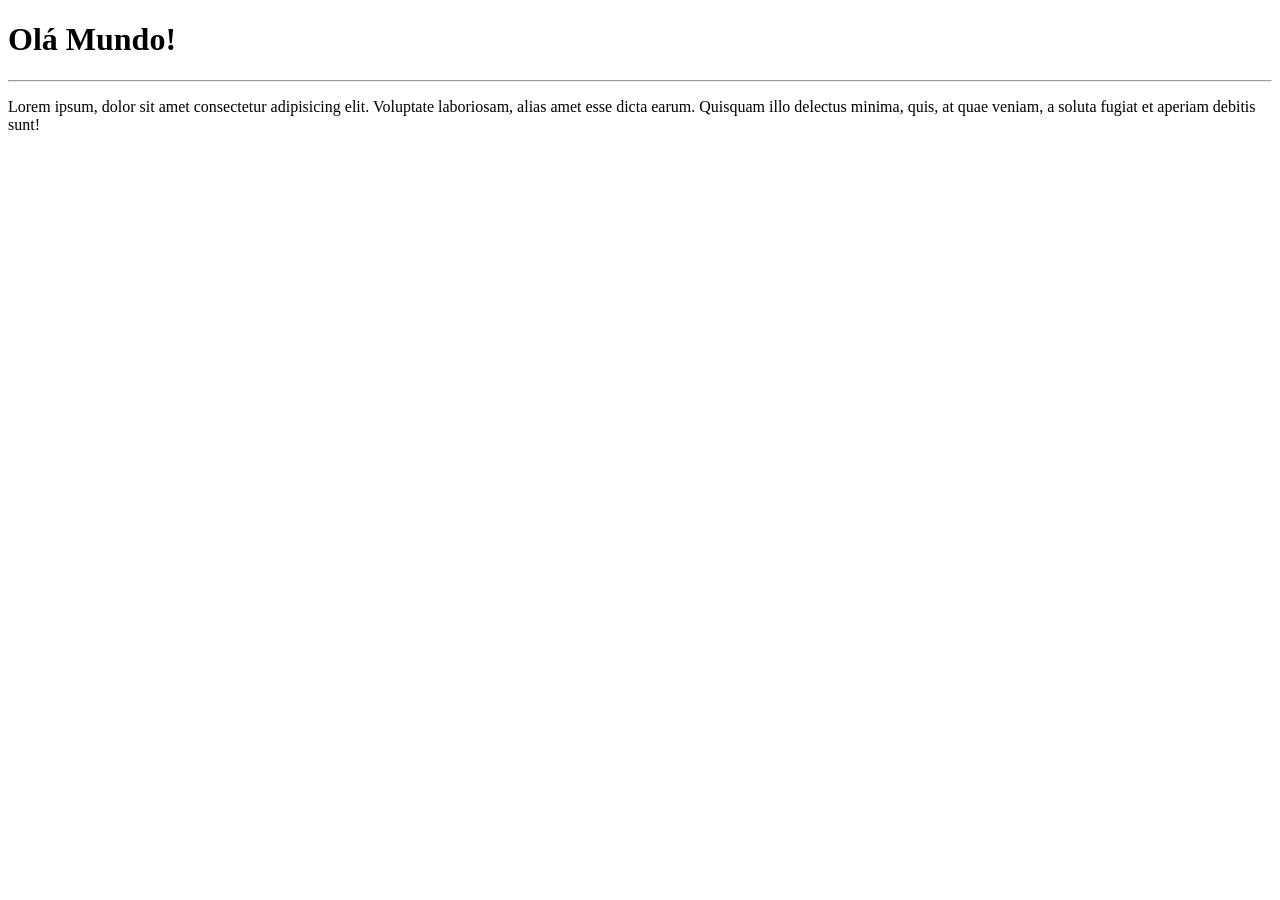
==== Site-exemplo/index.html @ 7b4a6627 "Criei a página principal" ====
<!DOCTYPE html>
<html lang="pt-br">
<head>
    <meta charset="UTF-8">
    <meta name="viewport" content="width=device-width, initial-scale=1.0">
    <title>Meu primeiro site em repositório</title>

</head>
<body>
    <h1>Olá Mundo!</h1>
    <hr>
    <p>Lorem ipsum, dolor sit amet consectetur adipisicing elit. Voluptate laboriosam, alias amet esse dicta earum. Quisquam illo delectus minima, quis, at quae veniam, a soluta fugiat et aperiam debitis sunt!</p>
    
</body>
</html>
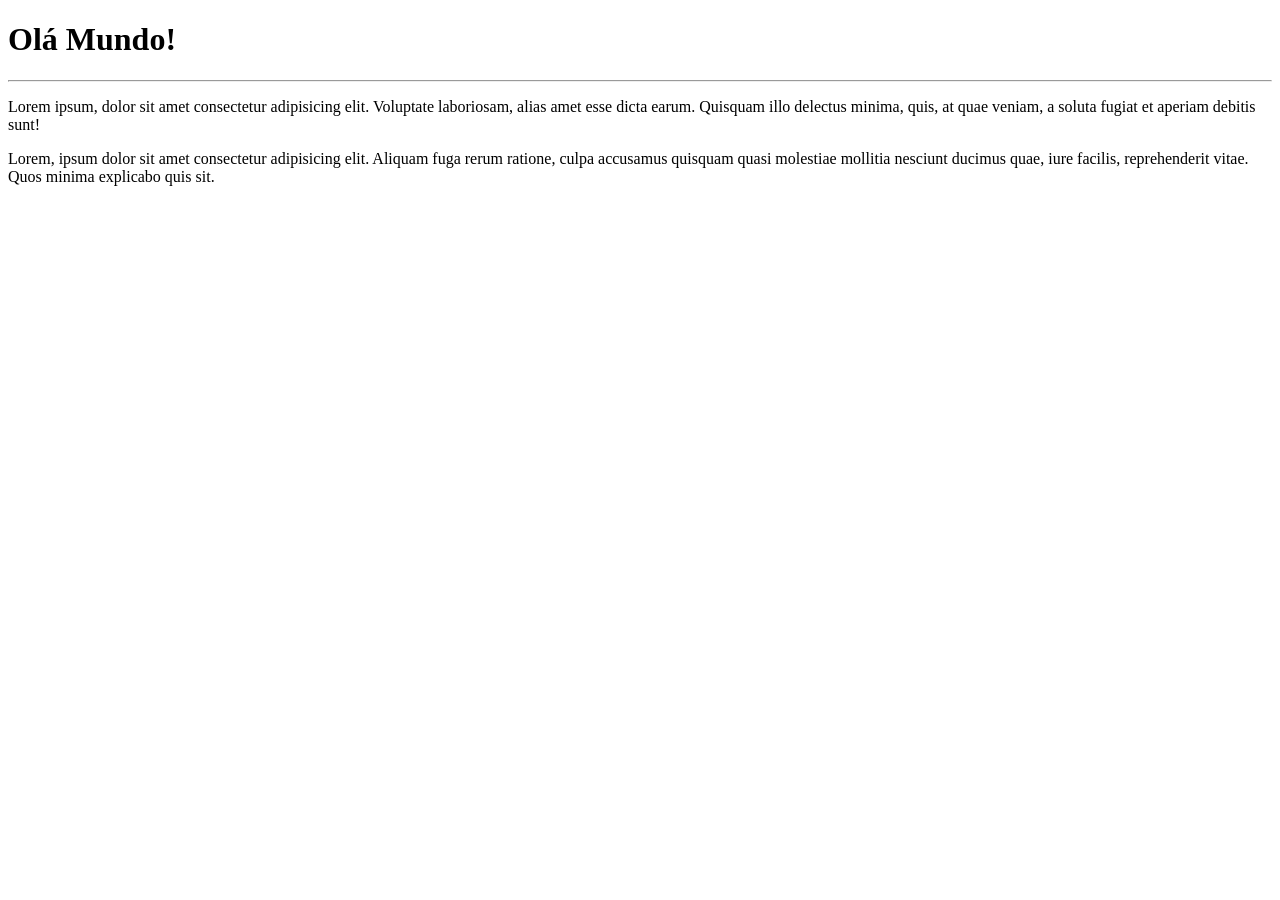
==== commit c01c2afa: "adicionei um paragrafo" ====
--- a/Site-exemplo/index.html
+++ b/Site-exemplo/index.html
@@ -10,6 +10,7 @@
     <h1>Olá Mundo!</h1>
     <hr>
     <p>Lorem ipsum, dolor sit amet consectetur adipisicing elit. Voluptate laboriosam, alias amet esse dicta earum. Quisquam illo delectus minima, quis, at quae veniam, a soluta fugiat et aperiam debitis sunt!</p>
+    <p>Lorem, ipsum dolor sit amet consectetur adipisicing elit. Aliquam fuga rerum ratione, culpa accusamus quisquam quasi molestiae mollitia nesciunt ducimus quae, iure facilis, reprehenderit vitae. Quos minima explicabo quis sit.</p>
     
 </body>
 </html>
